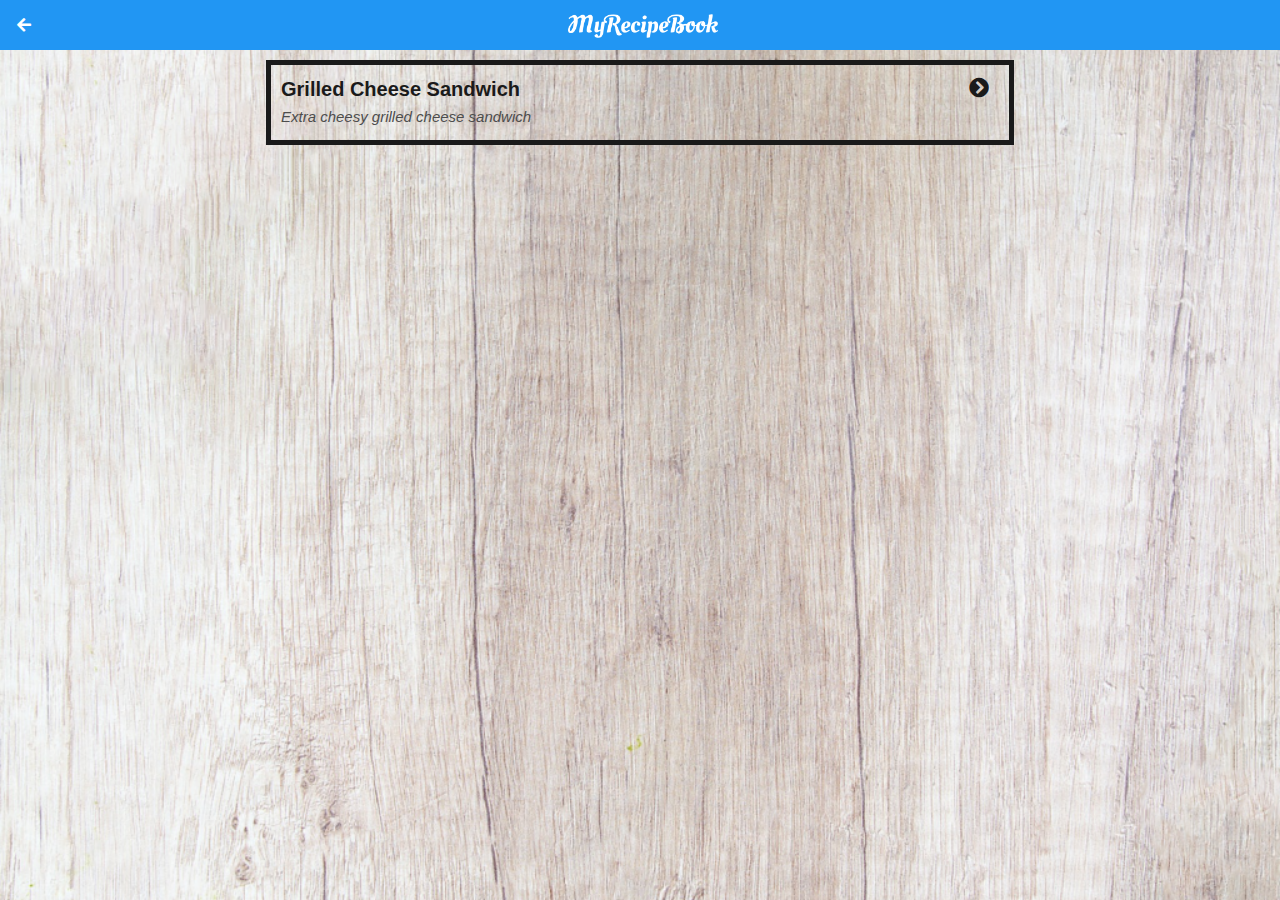
==== meals.html @ 2bb6176e "Add files via upload" ====
<!DOCTYPE html>
<html>
<head>
	<title>My Recipe Book | Meals</title>
	<link rel="stylesheet" href="style.css">
	<link rel="stylesheet" href="fontAwesome/css/all.css">
</head>
<body class="body-meals">

 <div class="header">
 	<a href="index.html">
 		<i class="fas fa-arrow-left"></i>
 	</a>

 	<img src="images/logo-text.png">
 </div>

 <div id="meals">

 	<div class="meals-list">

 		<a href="grilledcheese.html">
 			<div class="meals-list-item">
 				<h1>Grilled Cheese Sandwich<i class="fas fa-chevron-circle-right"></i></h1>

 				<p>Extra cheesy grilled cheese sandwich</p>
 			</div>
 		</a>

 	</div>

    
 </div>
</body>
</html>
---- style.css ----
/*=== HTML ===*/
html{
	height: 100%
}

/*=== BODY ===*/
body{
	font-family: sans-serif;

	margin: 0;
	padding: 0;

	height: 100%
}

.body-home{
	background-image: url('images/background-01-port.png');
	background-position: center;
	background-attachment: fixed;
	background-repeat: no-repeat;
	background-size: cover;
}

.body-meals{
	background-image: url('images/background-02-port.png');
	background-position: center;
	background-attachment: fixed;
	background-repeat: no-repeat;
	background-size: cover;
}

/*=== HEADER ===*/

.header{
	background-color: #2196f3;

	width: 100%;
	height: 50px;
	top: 0;

	position: fixed;
	overflow: hidden;

	text-align: center;
}

.header i{
	float: left;
	padding: 17px 0px 0px 17px;
	color: #ffffff;
}

.header img{
	width: 150px;
	padding-top: 14px;
	padding-right: 25px;
}

/*=== HOME PAGE ===*/

#home-logo-img{
	width: 50px;
	display: block;
	margin: auto;
	padding: 25px 10px 10px 10px;
}

#home-logo-text{
	width: auto;
	display: block;
	margin: auto;
	padding: 25px;
}

/*=== HOME PAGE MENU ===*/
.home-menu-item{
	text-decoration: none;
	text-transform: uppercase;

	color: #ffffff;
	font-size: 25px;
	font-weight: bold;
	text-align: center;
	border: 5px solid #ffffff;

	display: block;
	margin: auto;
	margin-bottom: 10px;
	width: 80%;
}

/*=== MEALS PAGE ===*/

#meals{
	padding-top: 50px;
}

/*=== MEALS PAGE MENU ===*/

.meals-list a{
	text-decoration:  none;
}

.meals-list-item{
	border: 5px solid #1a1a1a;
	margin: 10px;
}

.meals-list-item h1{
	font-weight: bold;
	font-size: 20px;
	color: #1a1a1a;
	padding-left: 10px;
}

.meals-list-item i{
	float: right;
	color: #1a1a1a;
	padding-right: 20px;
}

.meals-list-item p{
	font-size: 15px;
	font-style: italic;
	color: #4d4d4d;
	margin-top: -7px;
	padding-left: 10px;
}

/*=== RECIPE PAGE ===*/

#recipe{
	padding-top: 50px;
}

/*=== RECIPE DETAILS ===*/

.recipe-details img{
	width: 100%;
}

.recipe-details h1{
	font-size: 25px;
	text-align: center;
	border: 5px solid #1a1a1a;
	margin: 10px;
	padding: 5px;
}

.recipe-details h2{
	font-size: 20px;
	text-align: left;
	margin: 0;
	margin-right: 10px;
}

.recipe-details-info{
	margin-left: 25px;
	margin-right: 25px;
}

.recipe-details-info p{
	font-size: 13px;
	display: inline-block;
}

.recipe-details-ingredients label{
	line-height: 25px
	margin-left: 10px;
}

.recipe-details-steps{
	padding-top: 20px
}

.recipe-details-steps ol{
	padding-left: 28px
}

/*=== RESPONSIVE LAYOUT ===*/

@media only screen and (min-width: 600px){
	#meals{
		width: 80%;
		margin: auto;
	}

	#recipe{
		width: 80%;
		margin: auto;
	}
}

@media only screen and (min-width: 1000px){
	#meals{
		width: 60%;
		margin: auto;
	}

	#recipe{
		width: 60%;
		margin: auto;
	}
}

@media only screen and (min-width: 1500px){
	#meals{
		width: 40%;
		margin: auto;
	}

	#recipe{
		width: 40%;
		margin: auto;
	}
}

@media only screen and (min-width: 720px){
	.body-home{
		background-image: url('images/background-01-land.png');
	}

	.body-meals{
		background-image: url('images/background-02-land.png');
	}
}
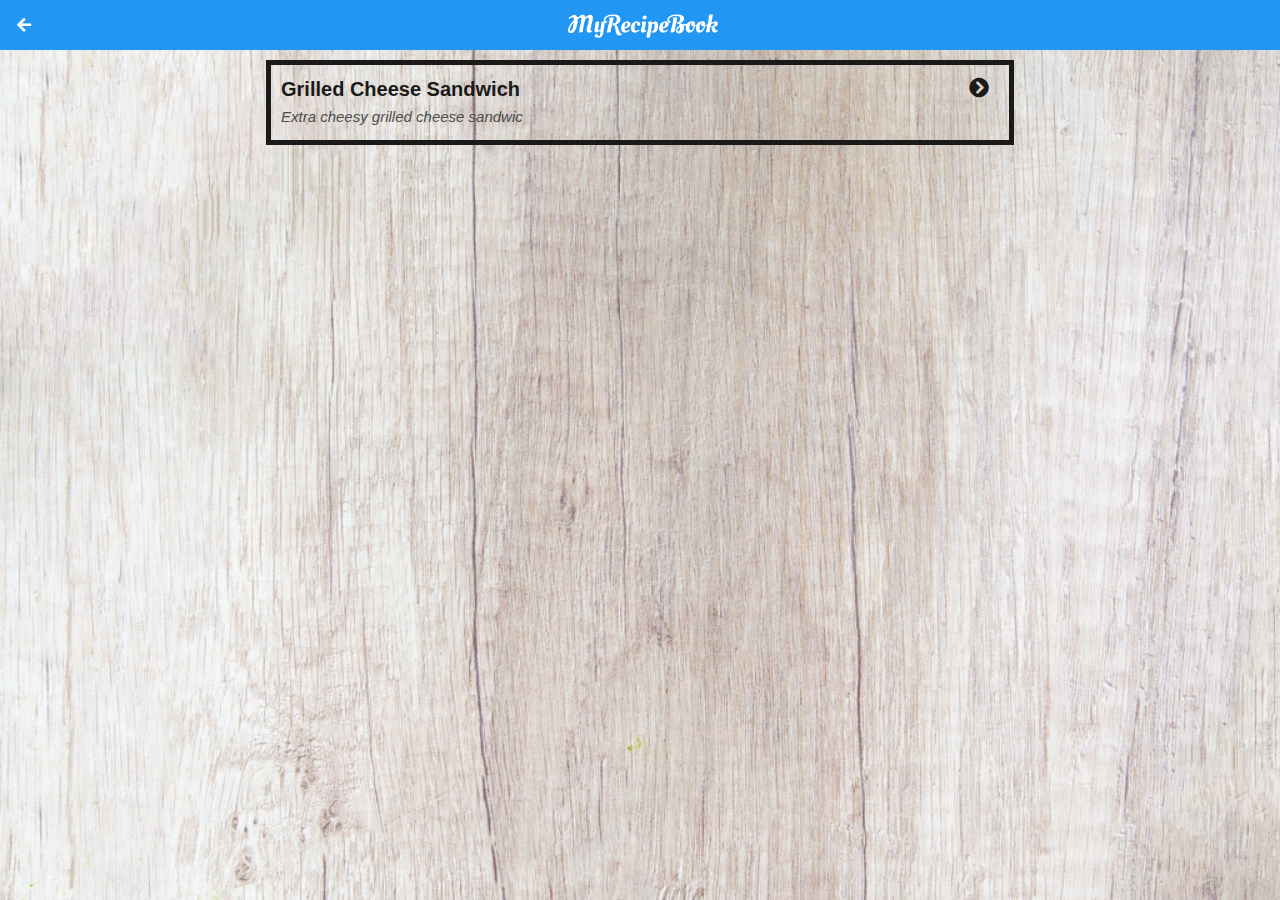
==== commit 6f1fb98b: "Update meals.html" ====
--- a/meals.html
+++ b/meals.html
@@ -23,7 +23,7 @@
  			<div class="meals-list-item">
  				<h1>Grilled Cheese Sandwich<i class="fas fa-chevron-circle-right"></i></h1>
 
- 				<p>Extra cheesy grilled cheese sandwich</p>
+ 				<p>Extra cheesy grilled cheese sandwic</p>
  			</div>
  		</a>
 
@@ -32,4 +32,4 @@
     
  </div>
 </body>
-</html>+</html>
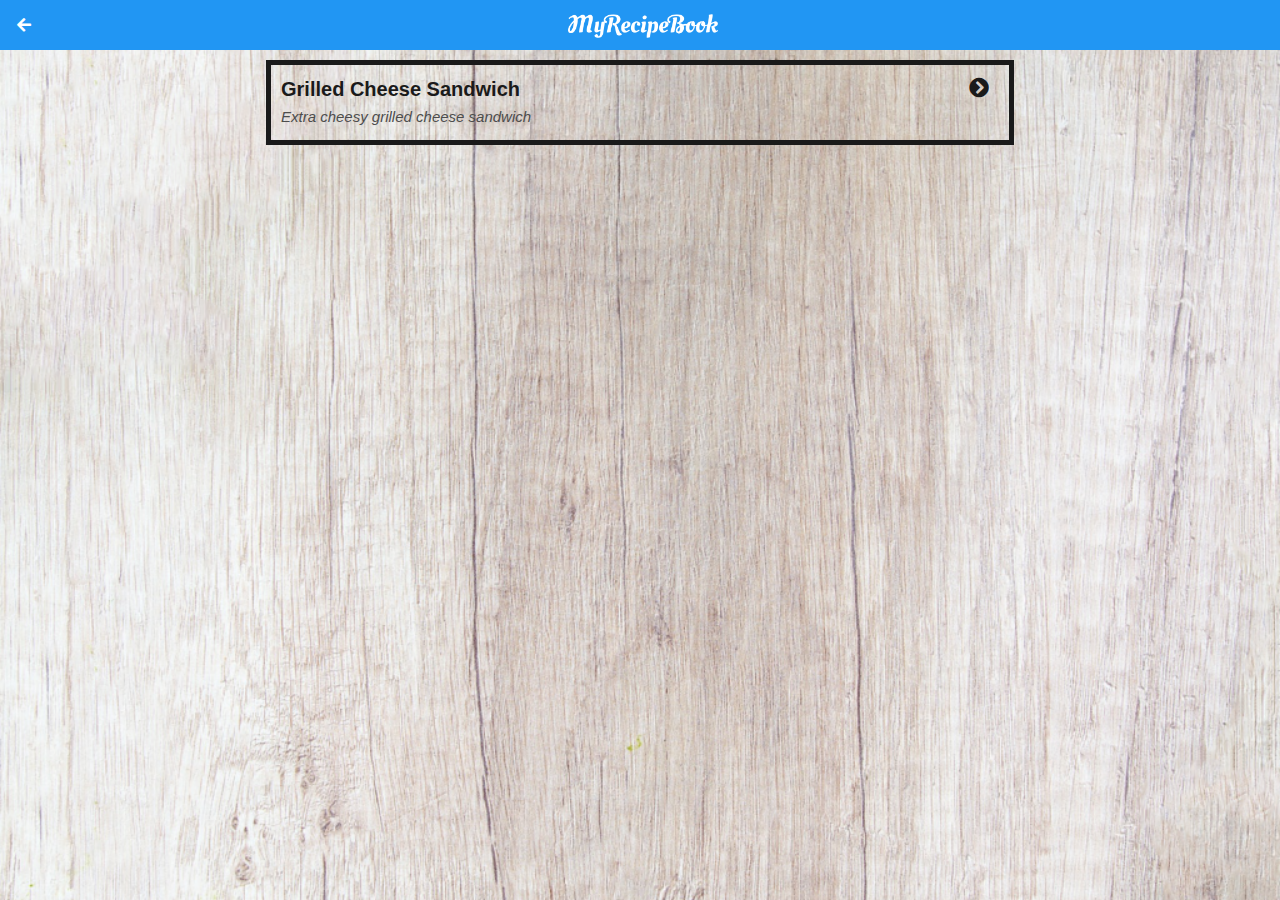
==== commit 6b529474: "Update meals.html" ====
--- a/meals.html
+++ b/meals.html
@@ -23,7 +23,7 @@
  			<div class="meals-list-item">
  				<h1>Grilled Cheese Sandwich<i class="fas fa-chevron-circle-right"></i></h1>
 
- 				<p>Extra cheesy grilled cheese sandwic</p>
+ 				<p>Extra cheesy grilled cheese sandwich</p>
  			</div>
  		</a>
 
